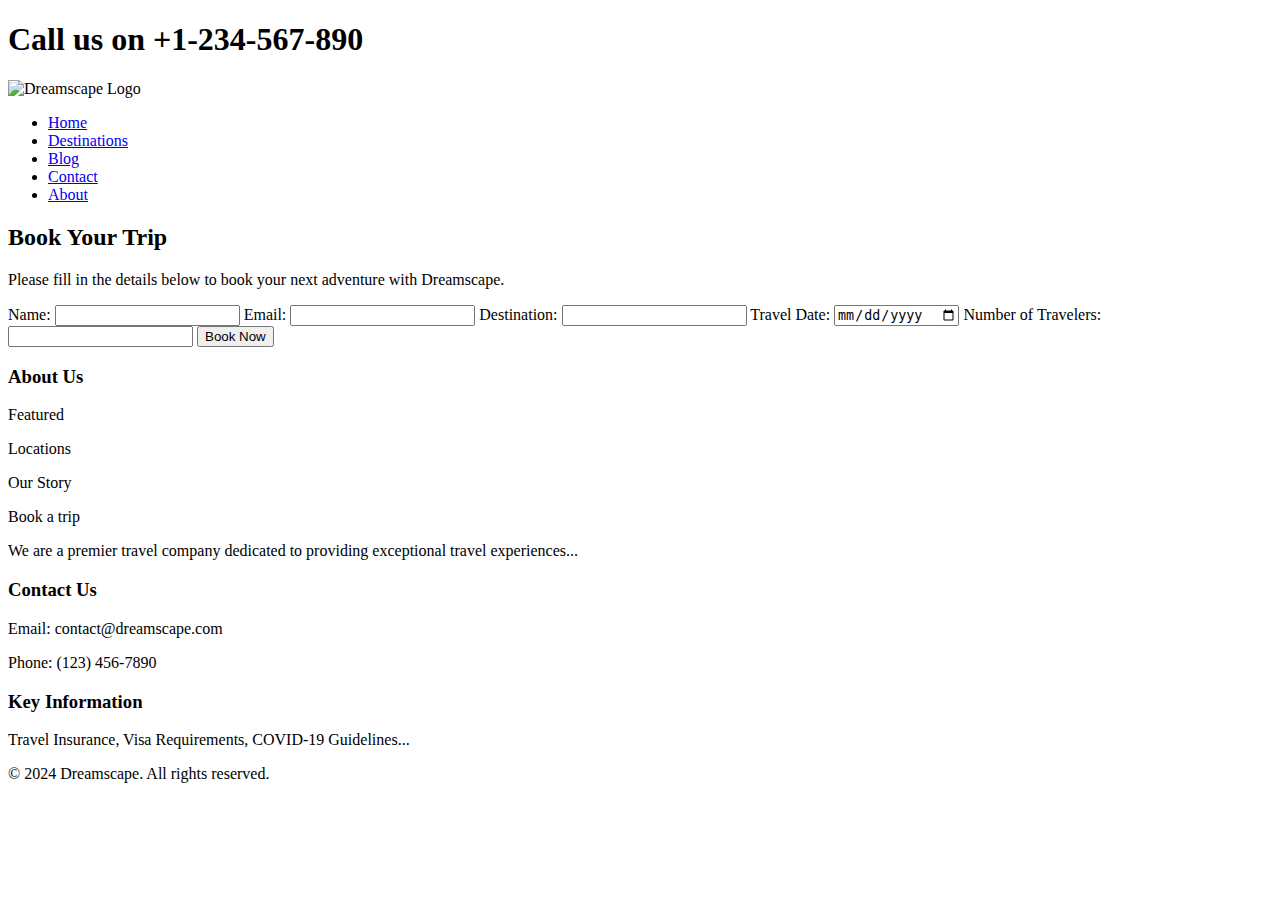
==== bookings.html @ c0862e13 "Add files via upload" ====
<!DOCTYPE html>
<html lang="en">
<head>
    <meta charset="UTF-8">
    <meta name="viewport" content="width=device-width, initial-scale=1.0">
    <title>Book Your Trip - Dreamscape</title>
    <link rel="stylesheet" href="C:\Users\dakibagendi\OneDrive - United States International University (USIU)\Documents\APT1040-B\assignment\Dreamscape2_assignment-2\dreamscape2.css" href="styles.css">
    <h1><b> Call us on   +1-234-567-890 </b></h1>
</head>
<body>
    
    <header>
        <div class="container">
            <img src="C:\Users\dakibagendi\OneDrive - United States International University (USIU)\Documents\APT1040-B\assignment\Dreamscape2_assignment-2\images\logo\4x\dreamscape-logo-4.png" alt="Dreamscape Logo" class="logo">
            <nav>
                <ul>
                    <li><a href="C:\Users\dakibagendi\OneDrive - United States International University (USIU)\Documents\APT1040-B\assignment\Dreamscape2_assignment-2\dreamscape2.html">Home</a></li>
                    <li><a href="C:\Users\dakibagendi\OneDrive - United States International University (USIU)\Documents\APT1040-B\assignment\Dreamscape2_assignment-2\destinations-page.html">Destinations</a></li>
                    <li><a href="C:\Users\dakibagendi\OneDrive - United States International University (USIU)\Documents\APT1040-B\assignment\Dreamscape2_assignment-2\blog-page.html">Blog</a></li>
                    <li><a href="C:\Users\dakibagendi\OneDrive - United States International University (USIU)\Documents\APT1040-B\assignment\Dreamscape2_assignment-2\contacts-page.html">Contact</a></li>
                    <li><a href="C:\Users\dakibagendi\OneDrive - United States International University (USIU)\Documents\APT1040-B\assignment\Dreamscape2_assignment-2\about-us-page.html">About</a></li>
                </ul>
            </nav>
        </div>
    </header>

    <main>
        <section class="booking-section">
            <div class="container">
                <h2>Book Your Trip</h2>
                <p>Please fill in the details below to book your next adventure with Dreamscape.</p>
                <form>
                    <label for="name">Name:</label>
                    <input type="text" id="name" name="name" required>
                    
                    <label for="email">Email:</label>
                    <input type="email" id="email" name="email" required>
                    
                    <label for="destination">Destination:</label>
                    <input type="text" id="destination" name="destination" required>
                    
                    <label for="date">Travel Date:</label>
                    <input type="date" id="date" name="date" required>
                    
                    <label for="travelers">Number of Travelers:</label>
                    <input type="number" id="travelers" name="travelers" required>
                    
                    <button type="submit">Book Now</button>
                </form>
            </div>
        </section>
    </main>

    <footer>
        <div class="container">
            <div class="about">
                <h3>About Us</h3>
                <p>Featured</p>
                <p>Locations</p>
                <p>Our Story</p>
                <p>Book a trip</p>
                </ul>
                <p>We are a premier travel company dedicated to providing exceptional travel experiences...</p>
            </div>
            <div class="contact">
                <h3>Contact Us</h3>
                <p>Email: contact@dreamscape.com</p>
                <p>Phone: (123) 456-7890</p>
            </div>
            <div class="info">
                <h3>Key Information</h3>
                <p>Travel Insurance, Visa Requirements, COVID-19 Guidelines...</p>
            </div>
        </div>
        <div class="footer-bottom">
            <p>&copy; 2024 Dreamscape. All rights reserved.</p>
        </div>
    </footer>
</body>
</html>
---- styles.css ----
body {
    font-family:'Segoe UI', Tahoma, Geneva, Verdana, sans-serif;
    margin: 0;
    padding: 0;
    background-color: #f4f4f4;
}

header {
    background-color: #fda720;
    color: white;
    padding: 10px 0;
}

header .container {
    display: flex;
    justify-content: space-between;
    align-items: center;
}

header .logo {
    height: 100px;
}

header nav ul {
    list-style: none;
    margin: 0;
    padding: 0;
    display: flex;
}

header nav ul li {
    margin: 0 10px;
}

header nav ul li a {
    color: white;
    text-decoration: none;
    font-weight:bold;
    padding: 5px 10px;
}

header nav ul li a:hover {
    background-color: #00aef3;
    border-radius: 5px;
}

.hero {
    position: relative;
    text-align: center;
    color: white;
}

.slider {
    display:flex;
    height:400px;
    overflow: hidden;
}

.slider img {
    width: 100%;
    animation: slide 20s infinite;
}

@keyframes slide {
    0% {transform: translateX(0%);}
    33% {transform: translateX(-100%);}
    66% {transform: translateX(-200%);}
    100% {transform: translateX(0%);}
}

.appointment {
    position: absolute;
    top: 50%;
    left: 50%;
    transform: translate(-50%, -50%);
    background-color: rgba(0, 0, 0, 0.5);
    padding: 20px;
    border-radius: 10px;
}

.appointment h2 {
    color: white;
    margin: 0;
}

.appointment button {
    padding: 10px 20px;
    margin-top: 10px;
    background-color: #fda720;
    color: white;
    border: none;
    border-radius: 5px;
    cursor: pointer;
}

.appointment button:hover {
    background-color: #00aef3;
}

.featured-destinations, .exclusive-destinations, .blog {
    padding: 20px 0;
}

.container {
    width: 70%;
    margin: 0 auto;
}

h1 {
    color: #1b1b1b;
    display: flex;
    flex-direction: column;
    align-items:baseline;
    text-align:calc();
    width: 100%;
    height: 5px;
    padding: 5px 10px;
    font-size:medium;
    font-weight:lighter;
    font-family:'Segoe UI', Tahoma, Geneva, Verdana, sans-serif;
    }

h2 {
    text-align: center;
    margin-bottom: 20px;
}

.destination, .blog article {
    background-color: white;
    margin: 10px 0;
    padding: 20px;
    border-radius: 5px;
    box-shadow: 0 0 10px rgba(0,0,0,0.1);
    text-align: center;
}

.destination img, .blog article img {
    width: 100%;
    border-radius: 5px;
}



.contact-section {
    padding: 50px 0;
    text-align: center;
    background-color: #fff;
}

.contact-section .container {
    width: 50%;
    margin: 0 auto;
    padding: 20px;
    background-color: #f9f9f9;
    box-shadow: 0 0 10px rgba(0, 0, 0, 0.1);
    border-radius: 5px;
}

.contact-section h2 {
    margin-bottom: 20px;
}

.contact-section form {
    display: flex;
    flex-direction: column;
}

.contact-section form label {
    text-align: left;
    margin-bottom: 5px;
    font-weight: bold;
}

.contact-section form input, .contact-section form textarea {
    padding: 10px;
    margin-bottom: 20px;
    border: 1px solid #ccc;
    border-radius: 5px;
}

.contact-section form button {
    padding: 10px;
    font-size: 1em;
    background-color: #fda720;
    color: white;
    border: none;
    cursor: pointer;
    border-radius: 5px;
}

.contact-section form button:hover {
    background-color: #00aef3;
}



.about-section {
    padding: 50px 0;
    background-color: #fff;
    text-align: center;
}

.about-section .container {
    width: 80%;
    margin: 0 auto;
}

h2, h3 {
    color: #333;
}

p {
    line-height: 1.6;
    margin: 20px 0;
}

ul {
    list-style-type: disc;
    text-align: left;
    margin: 20px auto;
    padding: 0;
    width: 60%;
}

ul li {
    margin: 10px 0;
}

.team {
    display: flex;
    justify-content: space-around;
    flex-wrap: wrap;
    margin-top: 20px;
}

.team-member {
    width: 45%;
    margin: 20px 0;
    text-align: center;
}

.team-member img {
    width: 100%;
    height: auto;
    border-radius: 50%;
}

.team-member h4 {
    margin: 10px 0 5px;
}

.team-member p {
    margin: 0;
    color: #777;
}



.booking-section {
    padding: 50px 0;
    background-color: #fff;
    text-align: center;
}

.booking-section .container {
    width: 50%;
    margin: 0 auto;
    padding: 20px;
    background-color: #f9f9f9;
    box-shadow: 0 0 10px rgba(0, 0, 0, 0.1);
    border-radius: 5px;
}

.booking-section h2 {
    margin-bottom: 20px;
}

.booking-section p {
    margin-bottom: 20px;
    line-height: 1.6;
}

.booking-section form {
    display: flex;
    flex-direction: column;
    align-items: flex-start;
}

.booking-section form label {
    margin-bottom: 5px;
    font-weight: bold;
}

.booking-section form input {
    width: 100%;
    padding: 10px;
    margin-bottom: 20px;
    border: 1px solid #ccc;
    border-radius: 5px;
}

.booking-section form button {
    width: 100%;
    padding: 10px;
    font-size: 1em;
    background-color: #fda720;
    color: white;
    border: none;
    cursor: pointer;
    border-radius: 5px;
}

.booking-section form button:hover {
    background-color: #00aef3;
}



.blog-section {
    padding: 50px 0;
    background-color: #fff;
    text-align: center;
}

.blog-section .container {
    width: 80%;
    margin: 0 auto;
}

.blog-section h2 {
    margin-bottom: 20px;
}

.blog-section p {
    margin-bottom: 20px;
    line-height: 1.6;
}



.blog-container {
    display: grid;
    grid-template-columns: repeat(3, 1fr); /* Three columns */
    gap: 20px; /* Gap between articles */
    padding: 20px;
}

.blog-column article {
    background-color: white;
    padding: 20px;
    border: 1px solid #ccc;
    border-radius: 8px;
}

.blog-column article h3 {
    margin-top: 0;
}

@media (max-width: 768px) {
    .blog-container {
        grid-template-columns: repeat(2, 1fr); /* Two columns for medium screens */
    }
}

@media (max-width: 480px) {
    .blog-container {
        grid-template-columns: 1fr; /* One column for small screens */
    }
}



.articles {
    display: flex;
    flex-wrap: wrap;
    justify-content: space-between;
}

article {
    width: 30%;
    background-color: #f9f9f9;
    margin-bottom: 20px;
    padding: 20px;
    box-shadow: 0 0 10px rgba(0, 0, 0, 0.1);
    border-radius: 5px;
    transition: transform 0.3s;
}

article:hover {
    transform: translateY(-5px);
}

article h3 {
    margin-top: 0;
    color: #333;
}

article p {
    color: #555;
}

article a {
    color: #00aef3;
    text-decoration: none;
    font-weight: bold;
}

article a:hover {
    text-decoration: underline;
}



footer {
    background-color: #00aef3;
    color: white;
    text-align: center;
    padding: 10px 0;
}

footer .container {
    display: flex;
    justify-content: space-between;
    align-items: flex-start;
    flex-wrap: wrap;
}

footer .container > div {
    width: 30%;
    margin: 10px 0;
}
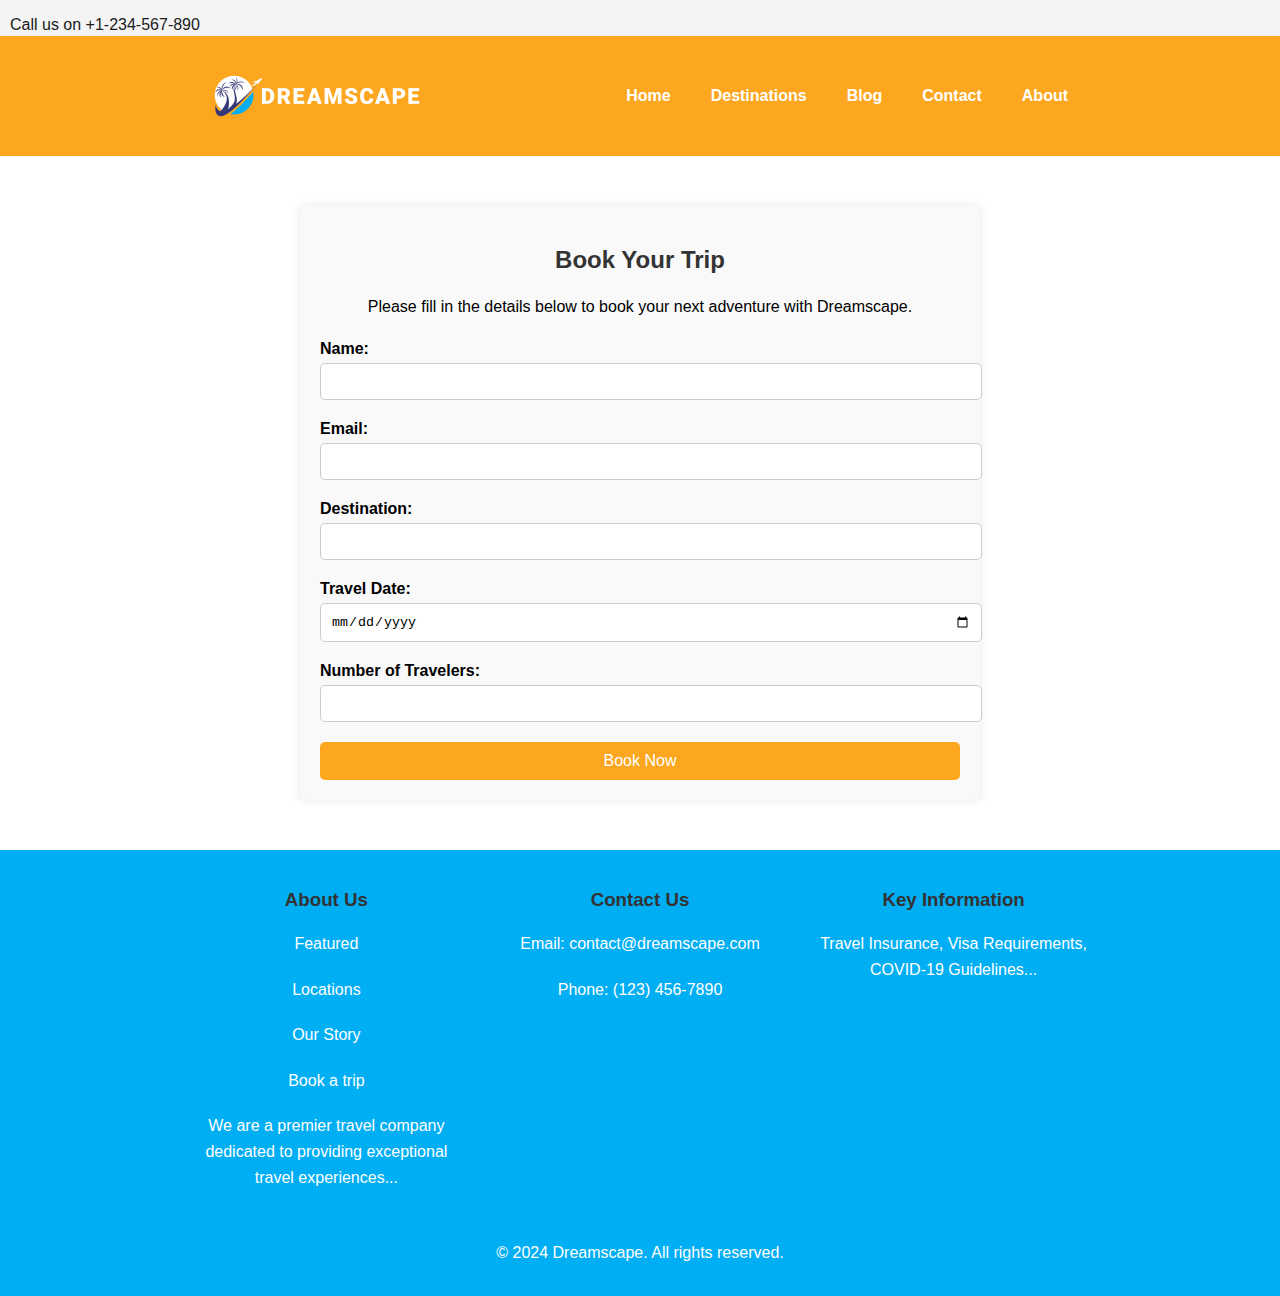
==== commit b4010014: "Update bookings.html" ====
--- a/bookings.html
+++ b/bookings.html
@@ -4,21 +4,21 @@
     <meta charset="UTF-8">
     <meta name="viewport" content="width=device-width, initial-scale=1.0">
     <title>Book Your Trip - Dreamscape</title>
-    <link rel="stylesheet" href="C:\Users\dakibagendi\OneDrive - United States International University (USIU)\Documents\APT1040-B\assignment\Dreamscape2_assignment-2\dreamscape2.css" href="styles.css">
+    <link rel="stylesheet" href="styles.css" href="styles.css">
     <h1><b> Call us on   +1-234-567-890 </b></h1>
 </head>
 <body>
     
     <header>
         <div class="container">
-            <img src="C:\Users\dakibagendi\OneDrive - United States International University (USIU)\Documents\APT1040-B\assignment\Dreamscape2_assignment-2\images\logo\4x\dreamscape-logo-4.png" alt="Dreamscape Logo" class="logo">
+            <img src="dreamscape-logo-4.png" alt="Dreamscape Logo" class="logo">
             <nav>
                 <ul>
-                    <li><a href="C:\Users\dakibagendi\OneDrive - United States International University (USIU)\Documents\APT1040-B\assignment\Dreamscape2_assignment-2\dreamscape2.html">Home</a></li>
-                    <li><a href="C:\Users\dakibagendi\OneDrive - United States International University (USIU)\Documents\APT1040-B\assignment\Dreamscape2_assignment-2\destinations-page.html">Destinations</a></li>
-                    <li><a href="C:\Users\dakibagendi\OneDrive - United States International University (USIU)\Documents\APT1040-B\assignment\Dreamscape2_assignment-2\blog-page.html">Blog</a></li>
-                    <li><a href="C:\Users\dakibagendi\OneDrive - United States International University (USIU)\Documents\APT1040-B\assignment\Dreamscape2_assignment-2\contacts-page.html">Contact</a></li>
-                    <li><a href="C:\Users\dakibagendi\OneDrive - United States International University (USIU)\Documents\APT1040-B\assignment\Dreamscape2_assignment-2\about-us-page.html">About</a></li>
+                    <li><a href="index.html">Home</a></li>
+                    <li><a href="destinations.html">Destinations</a></li>
+                    <li><a href="blog.html">Blog</a></li>
+                    <li><a href="contacts.html">Contact</a></li>
+                    <li><a href="about.html">About</a></li>
                 </ul>
             </nav>
         </div>
